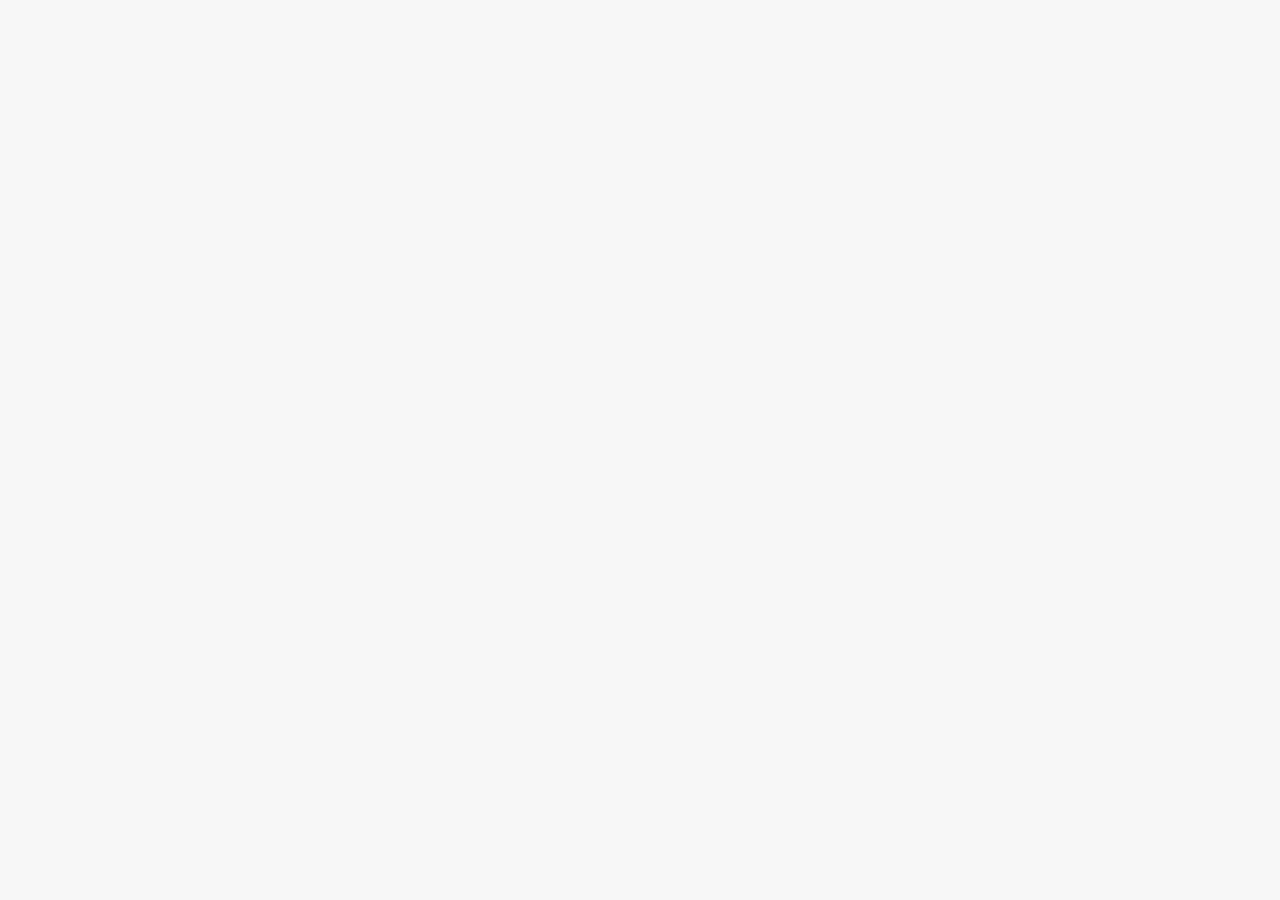
==== 16-Asynchronous-JS/index.html @ e89db572 "starter files for Asychronous-JS" ====
<!DOCTYPE html>
<html lang="en">
  <head>
    <meta charset="UTF-8" />
    <meta name="viewport" content="width=device-width, initial-scale=1.0" />
    <meta http-equiv="X-UA-Compatible" content="ie=edge" />
    <link rel="stylesheet" href="style.css" />
    <script defer src="script.js"></script>
    <title>Asynchronous JavaScript</title>
  </head>
  <body>
    <main class="container">
      <div class="countries">
        <!--
        <article class="country">
          <img class="country__img" src="" />
          <div class="country__data">
            <h3 class="country__name">COUNTRY</h3>
            <h4 class="country__region">REGION</h4>
            <p class="country__row"><span>👫</span>POP people</p>
            <p class="country__row"><span>🗣️</span>LANG</p>
            <p class="country__row"><span>💰</span>CUR</p>
          </div>
        </article>
        -->
      </div>
      <!-- <button class="btn-country">Where am I?</button> -->
      <div class="images"></div>
    </main>
  </body>
</html>
---- 16-Asynchronous-JS/style.css ----
* {
  margin: 0;
  padding: 0;
  box-sizing: inherit;
}

html {
  font-size: 62.5%;
  box-sizing: border-box;
}

body {
  font-family: system-ui;
  color: #555;
  background-color: #f7f7f7;
  min-height: 100vh;

  display: flex;
  align-items: center;
  justify-content: center;
}

.container {
  display: flex;
  flex-flow: column;
  align-items: center;
}

.countries {
  /* margin-bottom: 8rem; */
  display: flex;

  font-size: 2rem;
  opacity: 0;
  transition: opacity 1s;
}

.country {
  background-color: #fff;
  box-shadow: 0 2rem 5rem 1rem rgba(0, 0, 0, 0.1);
  font-size: 1.8rem;
  width: 30rem;
  border-radius: 0.7rem;
  margin: 0 3rem;
  /* overflow: hidden; */
}

.neighbour::before {
  content: 'Neighbour country';
  width: 100%;
  position: absolute;
  top: -4rem;

  text-align: center;
  font-size: 1.8rem;
  font-weight: 600;
  text-transform: uppercase;
  color: #888;
}

.neighbour {
  transform: scale(0.8) translateY(1rem);
  margin-left: 0;
}

.country__img {
  width: 30rem;
  height: 17rem;
  object-fit: cover;
  background-color: #eee;
  border-top-left-radius: 0.7rem;
  border-top-right-radius: 0.7rem;
}

.country__data {
  padding: 2.5rem 3.75rem 3rem 3.75rem;
}

.country__name {
  font-size: 2.7rem;
  margin-bottom: 0.7rem;
}

.country__region {
  font-size: 1.4rem;
  margin-bottom: 2.5rem;
  text-transform: uppercase;
  color: #888;
}

.country__row:not(:last-child) {
  margin-bottom: 1rem;
}

.country__row span {
  display: inline-block;
  margin-right: 2rem;
  font-size: 2.4rem;
}

.btn-country {
  border: none;
  font-size: 2rem;
  padding: 2rem 5rem;
  border-radius: 0.7rem;
  color: white;
  background-color: orangered;
  cursor: pointer;
}

.images {
  display: flex;
}

.images img {
  display: block;
  width: 80rem;
  margin: 4rem;
}

.images img.parallel {
  width: 40rem;
  margin: 2rem;
  border: 3rem solid white;
  box-shadow: 0 2rem 5rem 1rem rgba(0, 0, 0, 0.1);
}
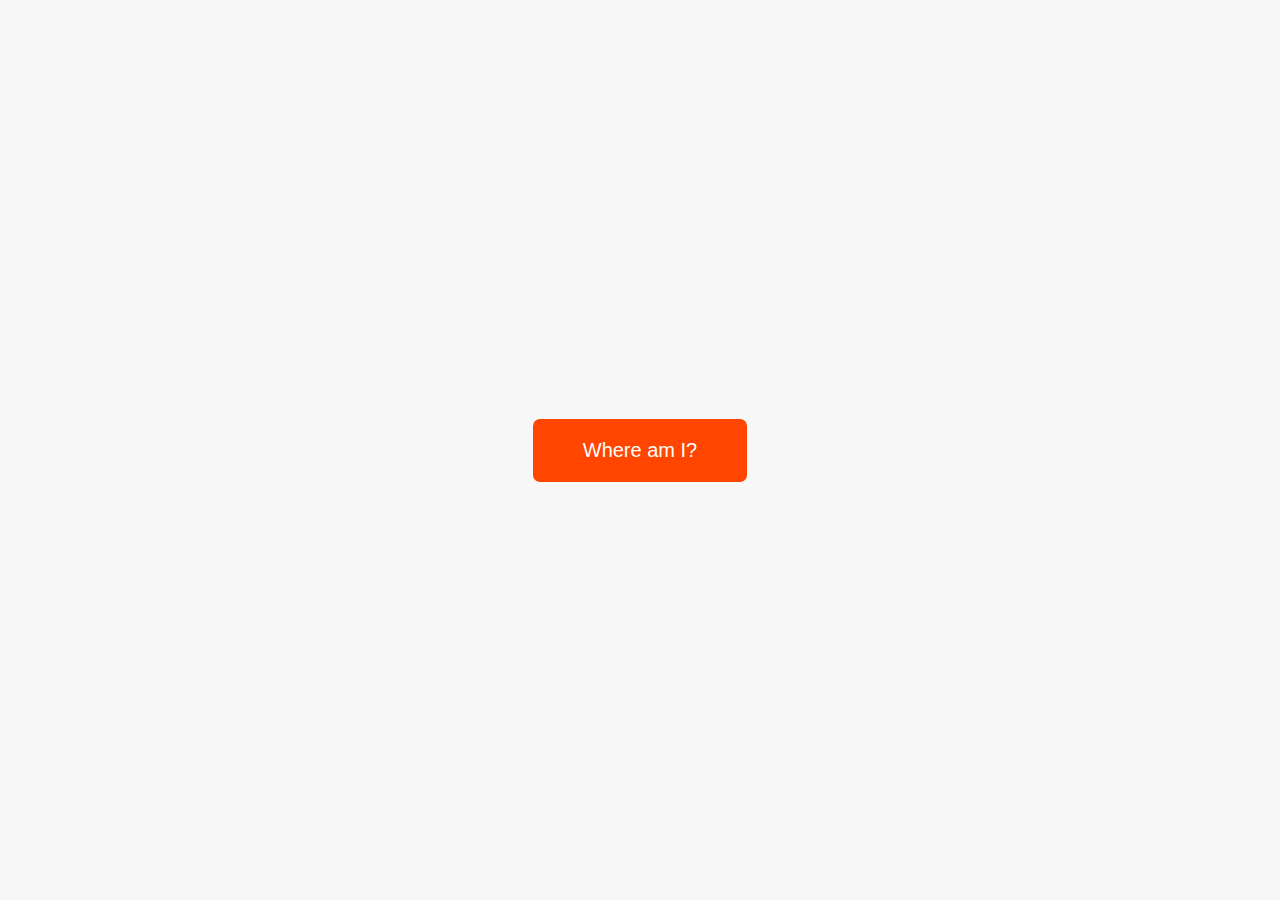
==== commit 5fba0764: "Handling Rejected Promises" ====
--- a/16-Asynchronous-JS/index.html
+++ b/16-Asynchronous-JS/index.html
@@ -24,7 +24,7 @@
         </article>
         -->
       </div>
-      <!-- <button class="btn-country">Where am I?</button> -->
+      <button class="btn-country">Where am I?</button>
       <div class="images"></div>
     </main>
   </body>
